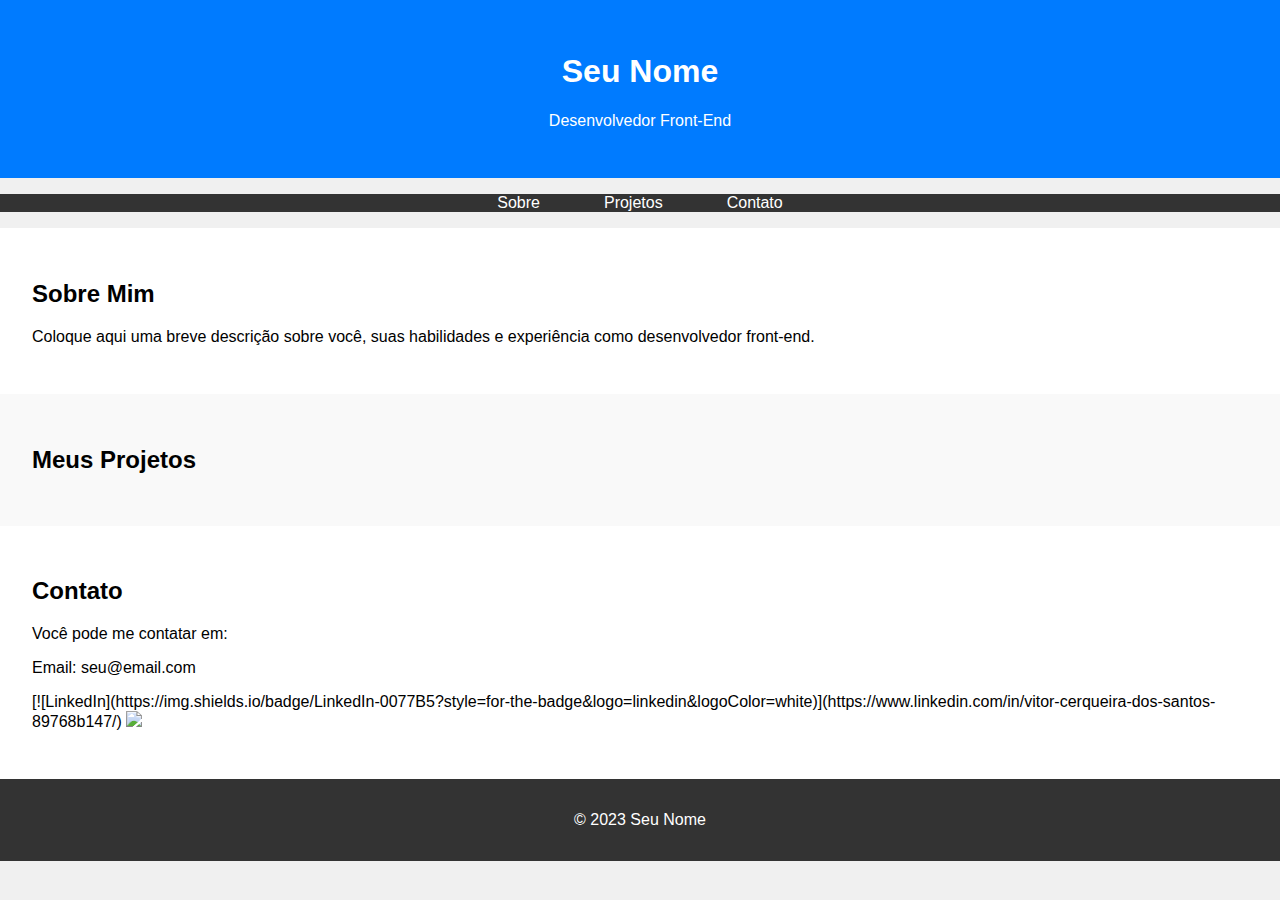
==== Portfólio/index.html @ d6177948 "primeiro commit" ====
<!DOCTYPE html>
<html lang="en">
<head>
    <meta charset="UTF-8">
    <meta name="viewport" content="width=device-width, initial-scale=1.0">
    <link rel="stylesheet" href="style.css">
    <title>Seu Nome - Portfólio</title>
</head>
<body>
    <header>
        <h1>Seu Nome</h1>
        <p>Desenvolvedor Front-End</p>
    </header>
    
    <nav>
        <ul>
            <li><a href="#sobre">Sobre</a></li>
            <li><a href="#projetos">Projetos</a></li>
            <li><a href="#contato">Contato</a></li>
        </ul>
    </nav>
    
    <section id="sobre">
        <h2>Sobre Mim</h2>
        <p>Coloque aqui uma breve descrição sobre você, suas habilidades e experiência como desenvolvedor front-end.</p>
    </section>
    
    <section id="projetos">
        <h2>Meus Projetos</h2>
        <!-- Adicione aqui informações e links para seus projetos -->
    </section>
    
    <section id="contato">
        <h2>Contato</h2>
        <p>Você pode me contatar em:</p>
        <p>Email: seu@email.com</p>
        <p>
          
          [![LinkedIn](https://img.shields.io/badge/LinkedIn-0077B5?style=for-the-badge&logo=linkedin&logoColor=white)](https://www.linkedin.com/in/vitor-cerqueira-dos-santos-89768b147/)
          
          <a href="mailto:vitor94.cerqueira@gmail.com"><img src="https://img.shields.io/badge/Gmail-D14836?style=for-the-badge&logo=gmail&logoColor=white"></a></a></p>
    </section>
    
    <footer>
        <p>&copy; 2023 Seu Nome</p>
    </footer>
</body>
</html>
---- Portfólio/style.css ----
/* Estilos globais */
body {
  font-family: Arial, sans-serif;
  margin: 0;
  padding: 0;
  background-color: #f0f0f0;
}

header {
  background-color: #007bff;
  color: #fff;
  text-align: center;
  padding: 2rem 0;
}

nav ul {
  list-style: none;
  display: flex;
  justify-content: center;
  background-color: #333;
  padding: 0;
}

nav ul li {
  margin: 0;
}

nav ul li a {
  text-decoration: none;
  color: #fff;
  padding: 1rem 2rem;
}

section {
  padding: 2rem;
}

/* Estilos específicos */
#sobre {
  background-color: #fff;
}

#projetos {
  background-color: #f9f9f9;
}

#contato {
  background-color: #fff;
}

footer {
  text-align: center;
  background-color: #333;
  color: #fff;
  padding: 1rem 0;
}
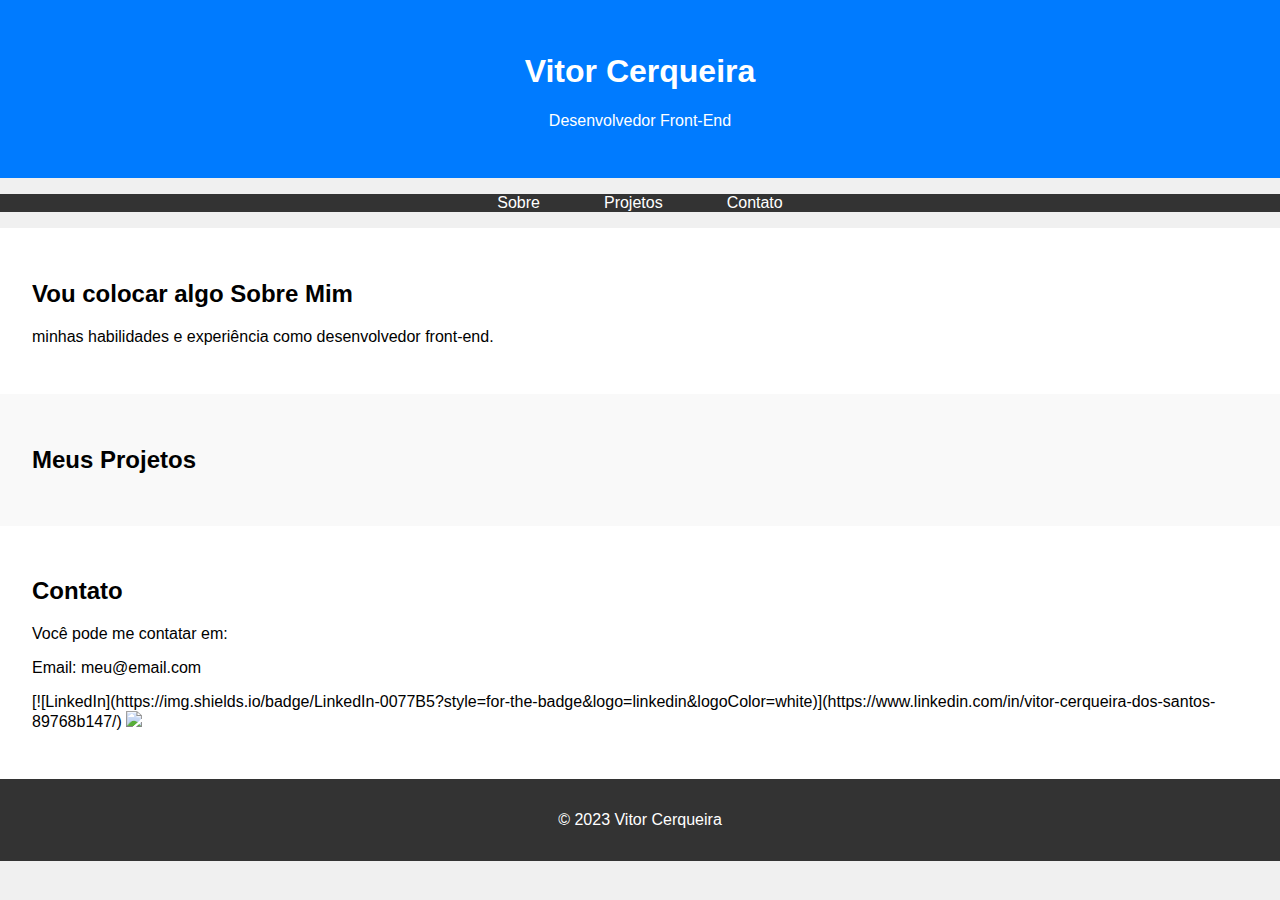
==== commit 6915d7a1: "Alterado" ====
--- a/Portfólio/index.html
+++ b/Portfólio/index.html
@@ -4,11 +4,11 @@
     <meta charset="UTF-8">
     <meta name="viewport" content="width=device-width, initial-scale=1.0">
     <link rel="stylesheet" href="style.css">
-    <title>Seu Nome - Portfólio</title>
+    <title>Vitor Cerqueira</title>
 </head>
 <body>
     <header>
-        <h1>Seu Nome</h1>
+        <h1>Vitor Cerqueira</h1>
         <p>Desenvolvedor Front-End</p>
     </header>
     
@@ -21,19 +21,19 @@
     </nav>
     
     <section id="sobre">
-        <h2>Sobre Mim</h2>
-        <p>Coloque aqui uma breve descrição sobre você, suas habilidades e experiência como desenvolvedor front-end.</p>
+        <h2>Vou colocar algo Sobre Mim</h2>
+        <p>minhas habilidades e experiência como desenvolvedor front-end.</p>
     </section>
     
     <section id="projetos">
         <h2>Meus Projetos</h2>
-        <!-- Adicione aqui informações e links para seus projetos -->
+        <!-- vou Adicionar aqui informações e links para meus projetos -->
     </section>
     
     <section id="contato">
         <h2>Contato</h2>
         <p>Você pode me contatar em:</p>
-        <p>Email: seu@email.com</p>
+        <p>Email: meu@email.com</p>
         <p>
           
           [![LinkedIn](https://img.shields.io/badge/LinkedIn-0077B5?style=for-the-badge&logo=linkedin&logoColor=white)](https://www.linkedin.com/in/vitor-cerqueira-dos-santos-89768b147/)
@@ -42,7 +42,7 @@
     </section>
     
     <footer>
-        <p>&copy; 2023 Seu Nome</p>
+        <p>&copy; 2023 Vitor Cerqueira</p>
     </footer>
 </body>
 </html>
